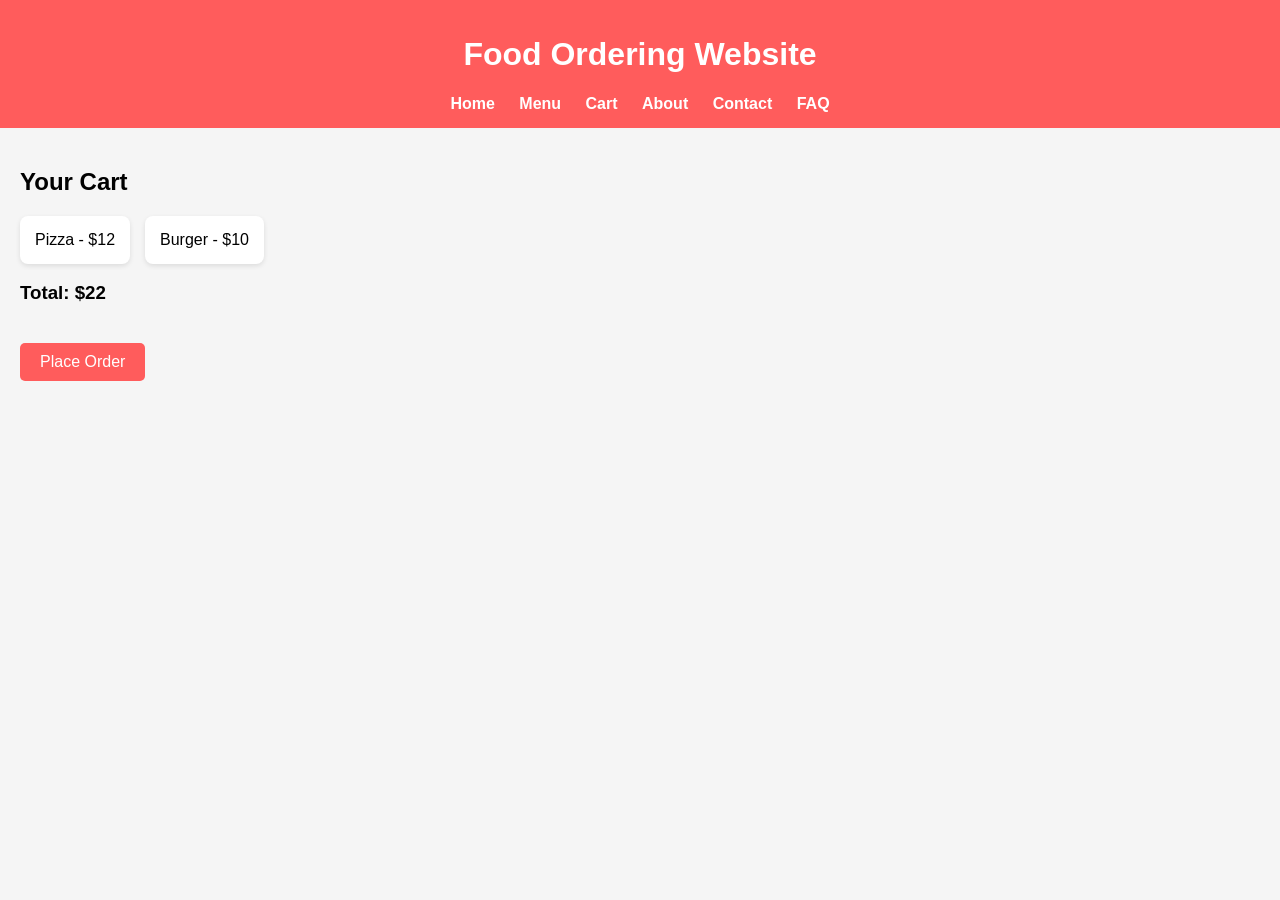
==== cart.html @ e79d8273 "Initial website upload" ====
<!DOCTYPE html>
<html>
<head>
    <title>Cart</title>
    <link rel="stylesheet" href="style.css">
</head>

<body>

    <!-- Header -->
    <header>
        <h1>Food Ordering Website</h1>
        <nav>
            <a href="index.html">Home</a>
            <a href="menu.html">Menu</a>
            <a href="cart.html">Cart</a>
            <a href="about.html">About</a>
            <a href="contact.html">Contact</a>
            <a href="faq.html">FAQ</a>
        </nav>
    </header>

    <!-- Cart Section -->
    <section class="home">
        <h2>Your Cart</h2>

        <div class="food-list">
            <div class="food-item">Pizza - $12</div>
            <div class="food-item">Burger - $10</div>
        </div>

        <h3>Total: $22</h3>

        <button class="order-btn">Place Order</button>
    </section>

</body>
</html>
---- style.css ----
/* General Reset */
body {
    font-family: Arial, sans-serif;
    margin: 0;
    background-color: #f5f5f5;
}

/* Header */
header {
    background-color: #ff5c5c;
    color: white;
    padding: 15px;
    text-align: center;
}

/* Navigation */
nav {
    margin-top: 10px;
}

nav a {
    color: white;
    margin: 0 10px;
    text-decoration: none;
    font-weight: bold;
}

nav a:hover {
    text-decoration: underline;
}

/* Main Section */
.home {
    padding: 20px;
}

/* Food Items */
.food-list {
    display: flex;
    gap: 15px;
    flex-wrap: wrap;
}

.food-item {
    background: white;
    padding: 15px;
    border-radius: 8px;
    box-shadow: 0 2px 5px rgba(0,0,0,0.1);
}

/* Button */
.order-btn {
    margin-top: 20px;
    padding: 10px 20px;
    background-color: #ff5c5c;
    color: white;
    border: none;
    border-radius: 5px;
    cursor: pointer;
    font-size: 16px;
}

.order-btn:hover {
    background-color: #e14b4b;
}
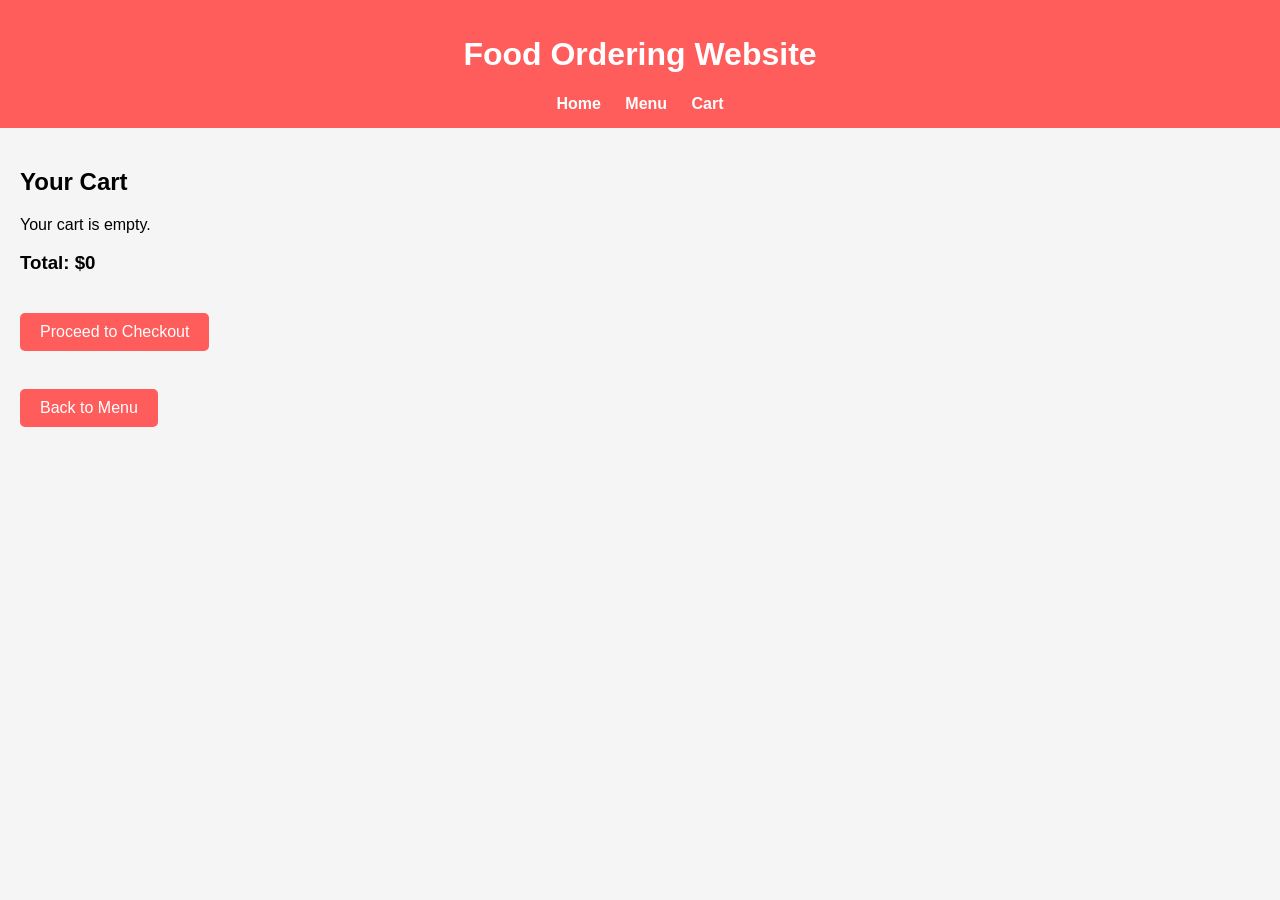
==== commit 0084726b: "order message added and updated design" ====
--- a/cart.html
+++ b/cart.html
@@ -7,32 +7,34 @@
 
 <body>
 
-    <!-- Header -->
-    <header>
-        <h1>Food Ordering Website</h1>
-        <nav>
-            <a href="index.html">Home</a>
-            <a href="menu.html">Menu</a>
-            <a href="cart.html">Cart</a>
-            <a href="about.html">About</a>
-            <a href="contact.html">Contact</a>
-            <a href="faq.html">FAQ</a>
-        </nav>
-    </header>
+<header>
+    <h1>Food Ordering Website</h1>
+    <nav>
+        <a href="index.html">Home</a>
+        <a href="menu.html">Menu</a>
+        <a href="cart.html">Cart</a>
+    </nav>
+</header>
 
-    <!-- Cart Section -->
-    <section class="home">
-        <h2>Your Cart</h2>
+<section class="home">
+    <h2>Your Cart</h2>
 
-        <div class="food-list">
-            <div class="food-item">Pizza - $12</div>
-            <div class="food-item">Burger - $10</div>
-        </div>
+    <div id="cart-items"></div>
 
-        <h3>Total: $22</h3>
+    <h3 id="cart-total">Total: $0</h3>
 
-        <button class="order-btn">Place Order</button>
-    </section>
+    <a href="checkout.html">
+        <button class="order-btn">Proceed to Checkout</button>
+    </a>
+
+    <br><br>
+
+    <a href="menu.html">
+        <button class="order-btn">Back to Menu</button>
+    </a>
+</section>
+
+<script src="script.js"></script>
 
 </body>
 </html>
--- a/style.css
+++ b/style.css
@@ -62,4 +62,100 @@
 
 .order-btn:hover {
     background-color: #e14b4b;
+}
+/* Tracking Design */
+.tracking-box {
+    display: flex;
+    justify-content: space-between;
+    margin-top: 20px;
+}
+
+.step {
+    padding: 10px 15px;
+    background-color: #ddd;
+    border-radius: 20px;
+    font-size: 14px;
+}
+
+.step.active {
+    background-color: #ff5c5c;
+    color: white;
+}
+
+/* Improved Menu Cards */
+.food-list {
+    justify-content: center;
+}
+
+.food-item {
+    width: 170px;
+    text-align: center;
+}
+
+.food-item a {
+    text-decoration: none;
+    color: #222;
+}
+
+.food-item h3 {
+    margin: 5px 0;
+}
+
+.food-item p {
+    font-weight: bold;
+    color: #ff5c5c;
+}
+
+/* Form Styling for Checkout */
+input {
+    padding: 10px;
+    width: 80%;
+    max-width: 350px;
+    border: 1px solid #ccc;
+    border-radius: 5px;
+}
+
+/* Responsive Design */
+@media (max-width: 600px) {
+    .food-list {
+        flex-direction: column;
+        align-items: center;
+    }
+
+    .food-item {
+        width: 80%;
+    }
+
+    .tracking-box {
+        flex-direction: column;
+        gap: 10px;
+        align-items: center;
+    }
+}
+
+/* Cart Styling */
+.cart-item {
+    background: white;
+    padding: 12px;
+    margin: 10px 0;
+    border-radius: 8px;
+    box-shadow: 0 2px 5px rgba(0,0,0,0.1);
+}
+
+.remove-btn {
+    padding: 6px 10px;
+    background-color: #333;
+    color: white;
+    border: none;
+    border-radius: 5px;
+    cursor: pointer;
+}
+
+.remove-btn:hover {
+    background-color: #111;
+}
+
+#order-message {
+    margin-top: 15px;
+    font-weight: bold;
 }
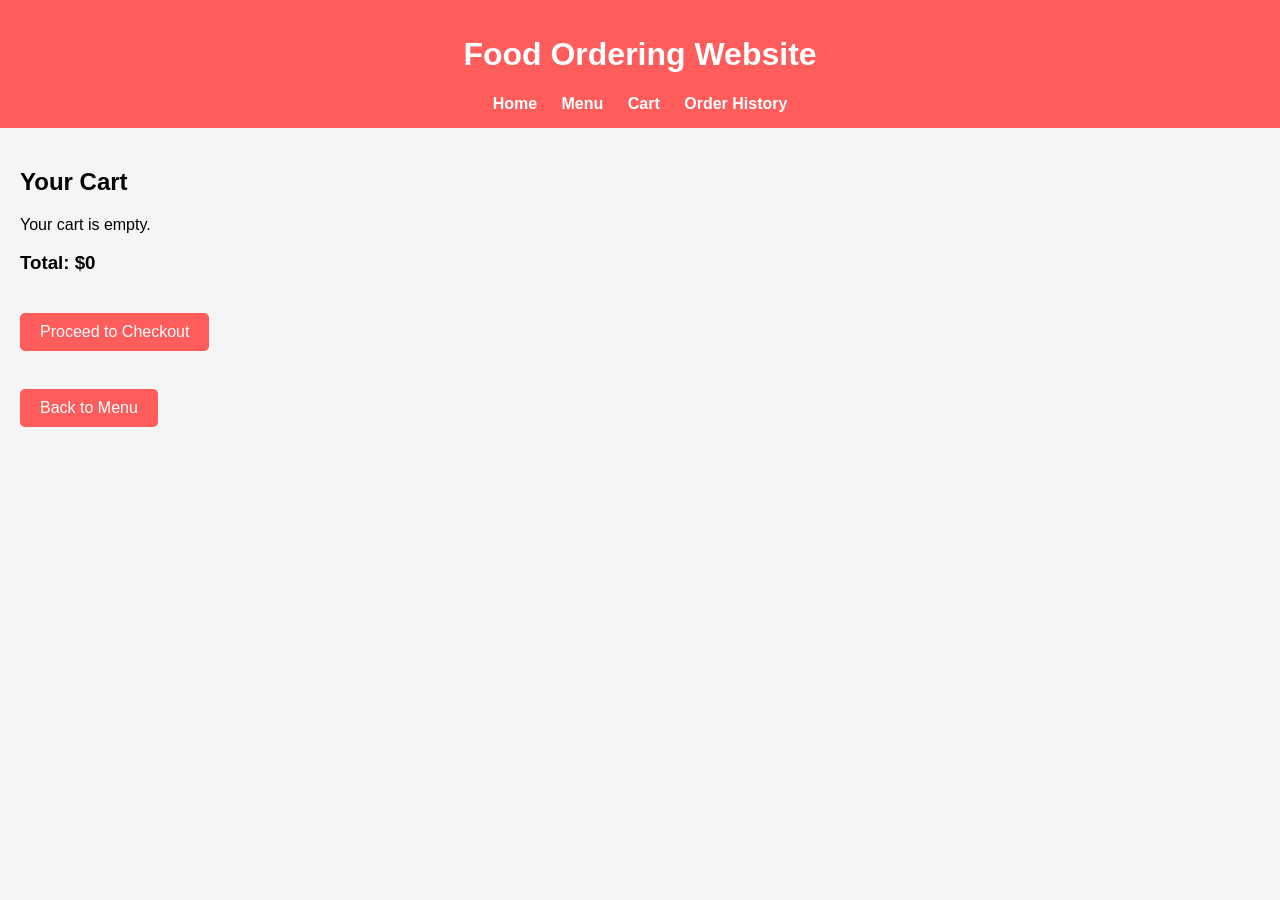
==== commit f0ad1c28: "order history added" ====
--- a/cart.html
+++ b/cart.html
@@ -13,6 +13,7 @@
         <a href="index.html">Home</a>
         <a href="menu.html">Menu</a>
         <a href="cart.html">Cart</a>
+        <a href="order-history.html">Order History</a>
     </nav>
 </header>
 
--- a/style.css
+++ b/style.css
@@ -158,4 +158,13 @@
 #order-message {
     margin-top: 15px;
     font-weight: bold;
+}
+
+/* Order History */
+.history-card {
+    background: white;
+    padding: 15px;
+    margin: 15px 0;
+    border-radius: 8px;
+    box-shadow: 0 2px 5px rgba(0,0,0,0.1);
 }
